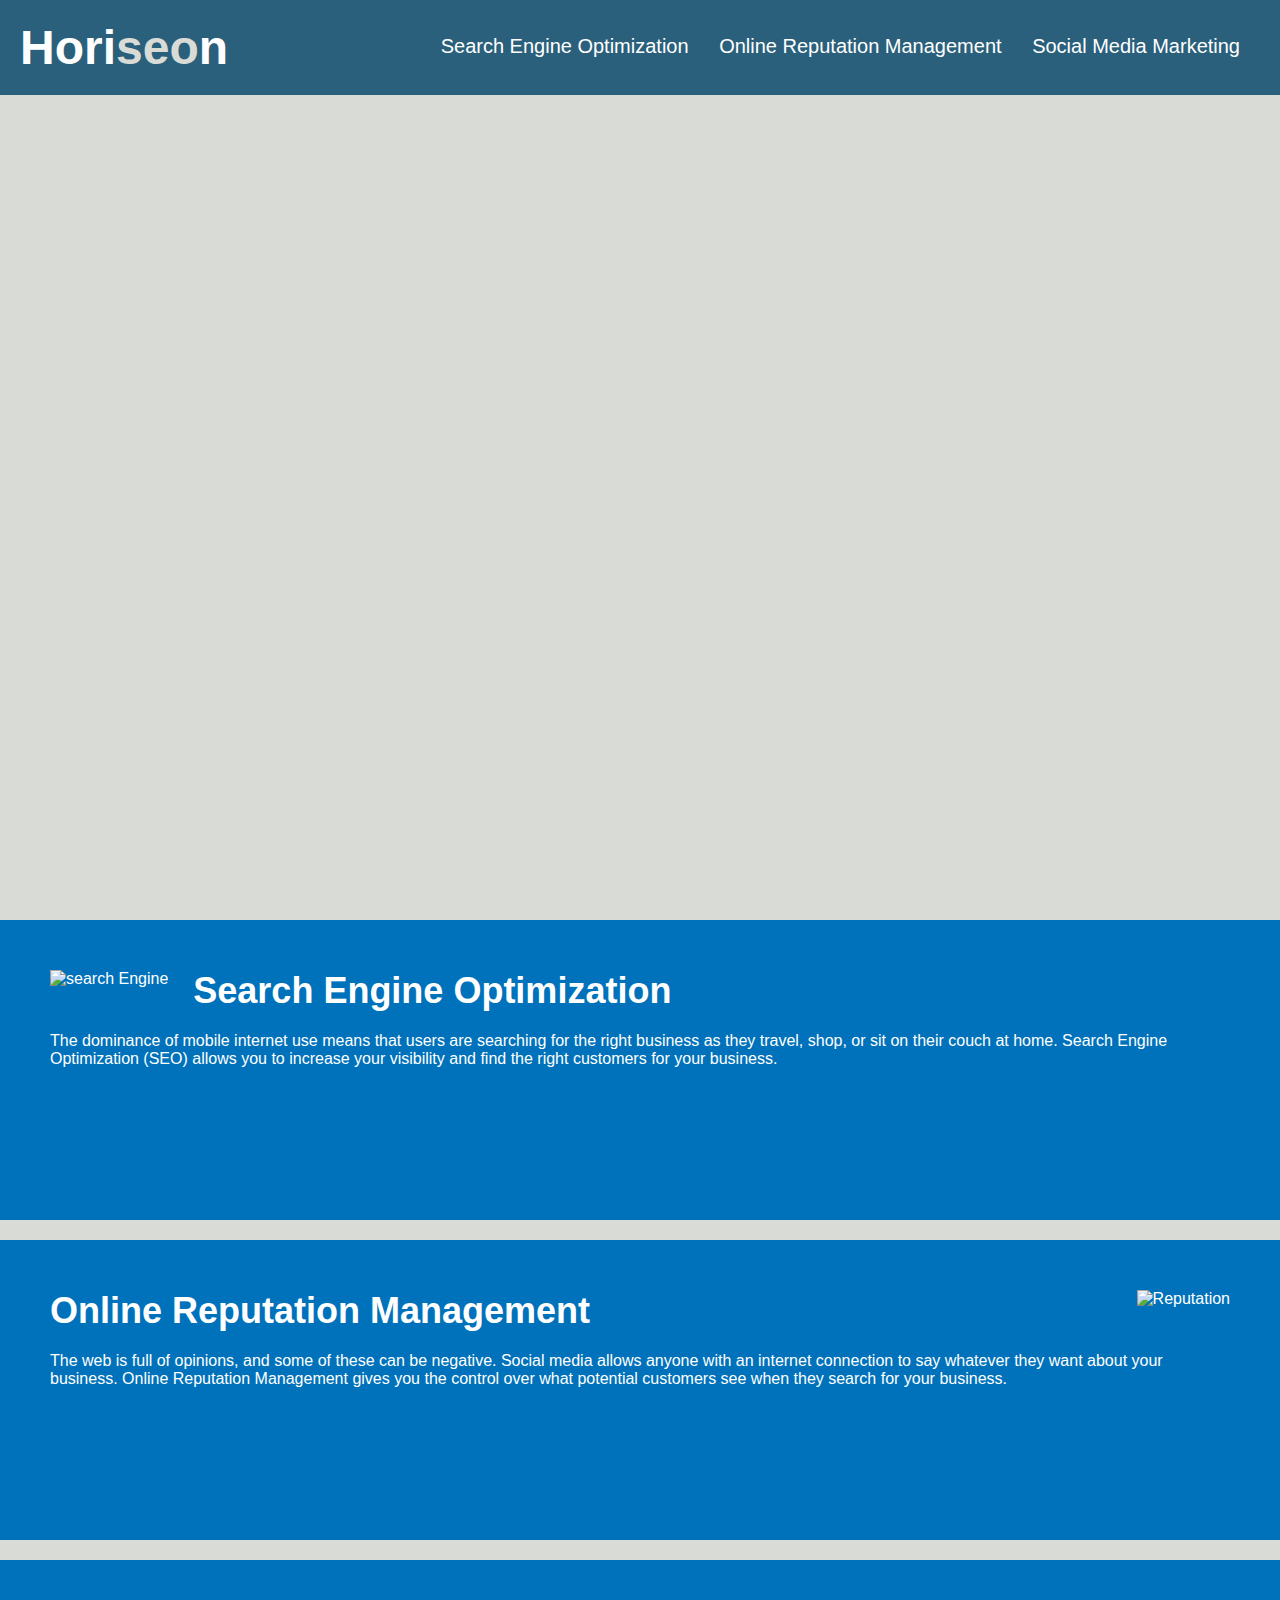
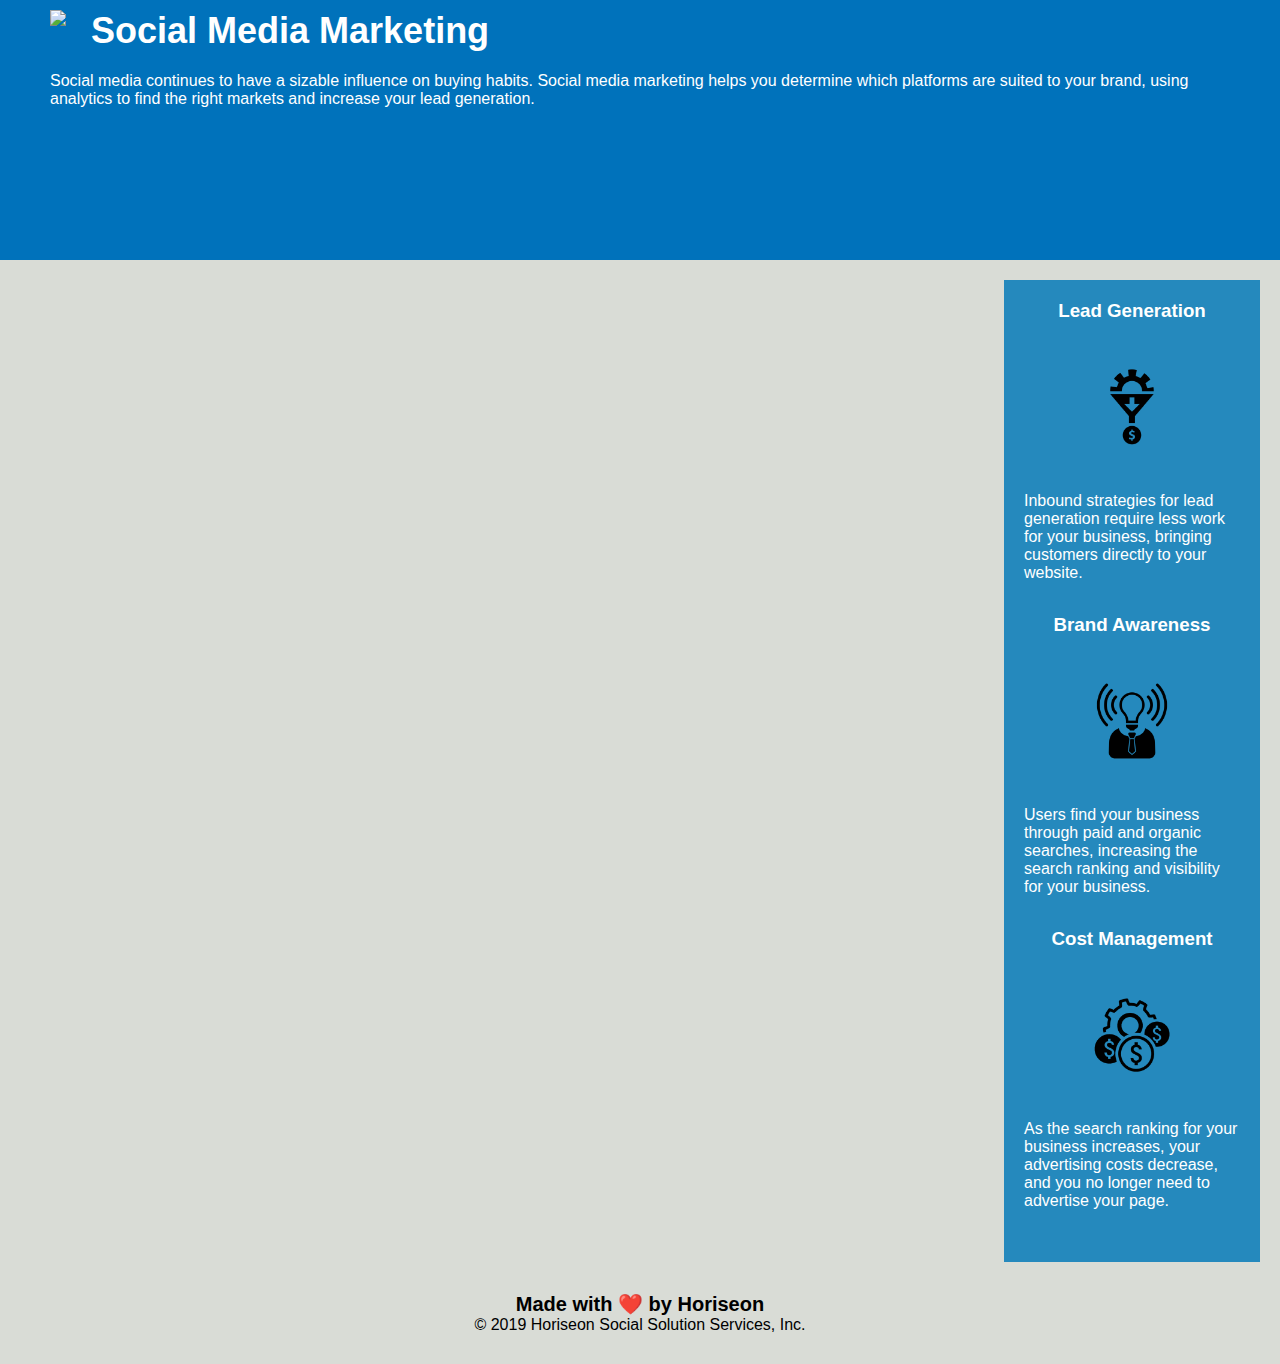
==== starter/index.html @ 46848030 "cleaned up code and fixed the right column image" ====
<!DOCTYPE html>
<html lang="en-gb">

<head>
    <meta charset="UTF-8" />
    <link rel="stylesheet" href="./assets/css/style.css">
    <title>website</title>
</head>

<body>
    <header>
        <h1>Hori<span class="seo">seo</span>n</h1>
        <div>
            <ul>
                <li>
                    <a href="#search-engine-optimization">Search Engine Optimization</a>
                </li>
                <li>
                    <a href="#online-reputation-management">Online Reputation Management</a>
                </li>
                <li>
                    <a href="#social-media-marketing">Social Media Marketing</a>
                </li>
            </ul>
        </div>
    </header>
    <div class="hero"></div>
    <div class="content">
        <div id="search-engine-optimization" class="search-engine-optimization">
            <img src="./assets/images/search-engine-optimization.jpg" alt="search Engine" class="float-left" />
            <h2>Search Engine Optimization</h2>
            <p>
                The dominance of mobile internet use means that users are searching for the right business as they travel, shop, or sit on their couch at home. Search Engine Optimization (SEO) allows you to increase your visibility and find the right customers for your business.
            </p>
        </div>
        <div id="online-reputation-management" class="online-reputation-management">
            <img src="./assets/images/online-reputation-management.jpg" alt="Reputation" class="float-right" />
            <h2>Online Reputation Management</h2>
            <p>
                The web is full of opinions, and some of these can be negative. Social media allows anyone with an internet connection to say whatever they want about your business. Online Reputation Management gives you the control over what potential customers see when they search for your business.
            </p>
        </div>
        <div id="social-media-marketing" class="social-media-marketing">
            <img src="./assets/images/social-media-marketing.jpg" class="float-left" />
            <h2>Social Media Marketing</h2>
            <p>
                Social media continues to have a sizable influence on buying habits. Social media marketing helps you determine which platforms are suited to your brand, using analytics to find the right markets and increase your lead generation.
            </p>
        </div>
    </div>
    <div class="benefits">
        <div class="benefit-lead">
            <h3>Lead Generation</h3>
            <img src="./assets/images/lead-generation.png" />
            <p>
                Inbound strategies for lead generation require less work for your business, bringing customers directly to your website.
            </p>
        </div>
        <div class="benefit-brand">
            <h3>Brand Awareness</h3>
            <img src="./assets/images/brand-awareness.png" />
            <p>
                Users find your business through paid and organic searches, increasing the search ranking and visibility for your business.
            </p>
        </div>
        <div class="benefit-cost">
            <h3>Cost Management</h3>
            <img src="./assets/images/cost-management.png"></img>
            <p>
                As the search ranking for your business increases, your advertising costs decrease, and you no longer need to advertise your page.
            </p>
        </div>
    </div>
    <div class="footer">
        <h2>Made with ❤️️ by Horiseon</h2>
        <p>
            &copy; 2019 Horiseon Social Solution Services, Inc.
        </p>
    </div>
</body>

</html>
---- starter/assets/css/style.css ----
* {
    box-sizing: border-box;
    padding: 0;
    margin: 0;
}

body {
    background-color: #d9dcd6;
}

header {
    padding: 20px;
    font-family: 'Trebuchet MS', 'Lucida Sans Unicode', 'Lucida Grande', 'Lucida Sans', Arial, sans-serif;
    background-color: #2a607c;
    color: #ffffff;
}

header h1 {
    display: inline-block;
    font-size: 48px;
}

header h1 .seo {
    color: #d9dcd6;
}

header div {
    padding-top: 15px;
    margin-right: 20px;
    float: right;
    font-family: 'Gill Sans', 'Gill Sans MT', Calibri, 'Trebuchet MS', sans-serif;
    font-size: 20px;
}

header div ul {
    list-style-type: none;
}

header div ul li {
    display: inline-block;
    margin-left: 25px;
}

a {
    color: #ffffff;
    text-decoration: none;
}

p {
    font-size: 16px;
}

.hero {
    height: 800px;
    width: 100%;
    margin-bottom: 25px;
    background-image: url("../images/digital-marketing-meeting.jpg");
    background-size: cover;
    background-position: center;
}

.float-left {
    float: left;
    margin-right: 25px;
}

.float-right {
    float: right;
    margin-left: 25px;
}

content {
    width: 75%;
    display: inline-block;
    margin-left: 20px;
}

.benefits {
    margin-right: 20px;
    padding: 20px;
    clear: both;
    float: right;
    width: 20%;
    height: 100%;
    font-family: 'Gill Sans', 'Gill Sans MT', Calibri, 'Trebuchet MS', sans-serif;
    background-color: #2589bd;
}

.benefit-lead {
    margin-bottom: 32px;
    color: #ffffff;
}

.benefit-brand {
    margin-bottom: 32px;
    color: #ffffff;
}

.benefit-cost {
    margin-bottom: 32px;
    color: #ffffff;
}

.benefit-lead h3 {
    margin-bottom: 10px;
    text-align: center;
}

.benefit-brand h3 {
    margin-bottom: 10px;
    text-align: center;
}

.benefit-cost h3 {
    margin-bottom: 10px;
    text-align: center;
}

.benefit-lead img {
    display: block;
    margin: 10px auto;
    max-width: 150px;
}

.benefit-brand img {
    display: block;
    margin: 10px auto;
    max-width: 150px;
}

.benefit-cost img {
    display: block;
    margin: 10px auto;
    max-width: 150px;
}

.search-engine-optimization {
    margin-bottom: 20px;
    padding: 50px;
    height: 300px;
    font-family: 'Gill Sans', 'Gill Sans MT', Calibri, 'Trebuchet MS', sans-serif;
    background-color: #0072bb;
    color: #ffffff;
}

.online-reputation-management {
    margin-bottom: 20px;
    padding: 50px;
    height: 300px;
    font-family: 'Gill Sans', 'Gill Sans MT', Calibri, 'Trebuchet MS', sans-serif;
    background-color: #0072bb;
    color: #ffffff;
}

.social-media-marketing {
    margin-bottom: 20px;
    padding: 50px;
    height: 300px;
    font-family: 'Gill Sans', 'Gill Sans MT', Calibri, 'Trebuchet MS', sans-serif;
    background-color: #0072bb;
    color: #ffffff;
}

.search-engine-optimization img {
    max-height: 200px;
}

.online-reputation-management img {
    max-height: 200px;
}

.social-media-marketing img {
    max-height: 200px;
}

.search-engine-optimization h2 {
    margin-bottom: 20px;
    font-size: 36px;
}

.online-reputation-management h2 {
    margin-bottom: 20px;
    font-size: 36px;
}

.social-media-marketing h2 {
    margin-bottom: 20px;
    font-size: 36px;
}

.footer {
    padding: 30px;
    clear: both;
    font-family: 'Trebuchet MS', 'Lucida Sans Unicode', 'Lucida Grande', 'Lucida Sans', Arial, sans-serif;
    text-align: center;
}

.footer h2 {
    font-size: 20px;
}
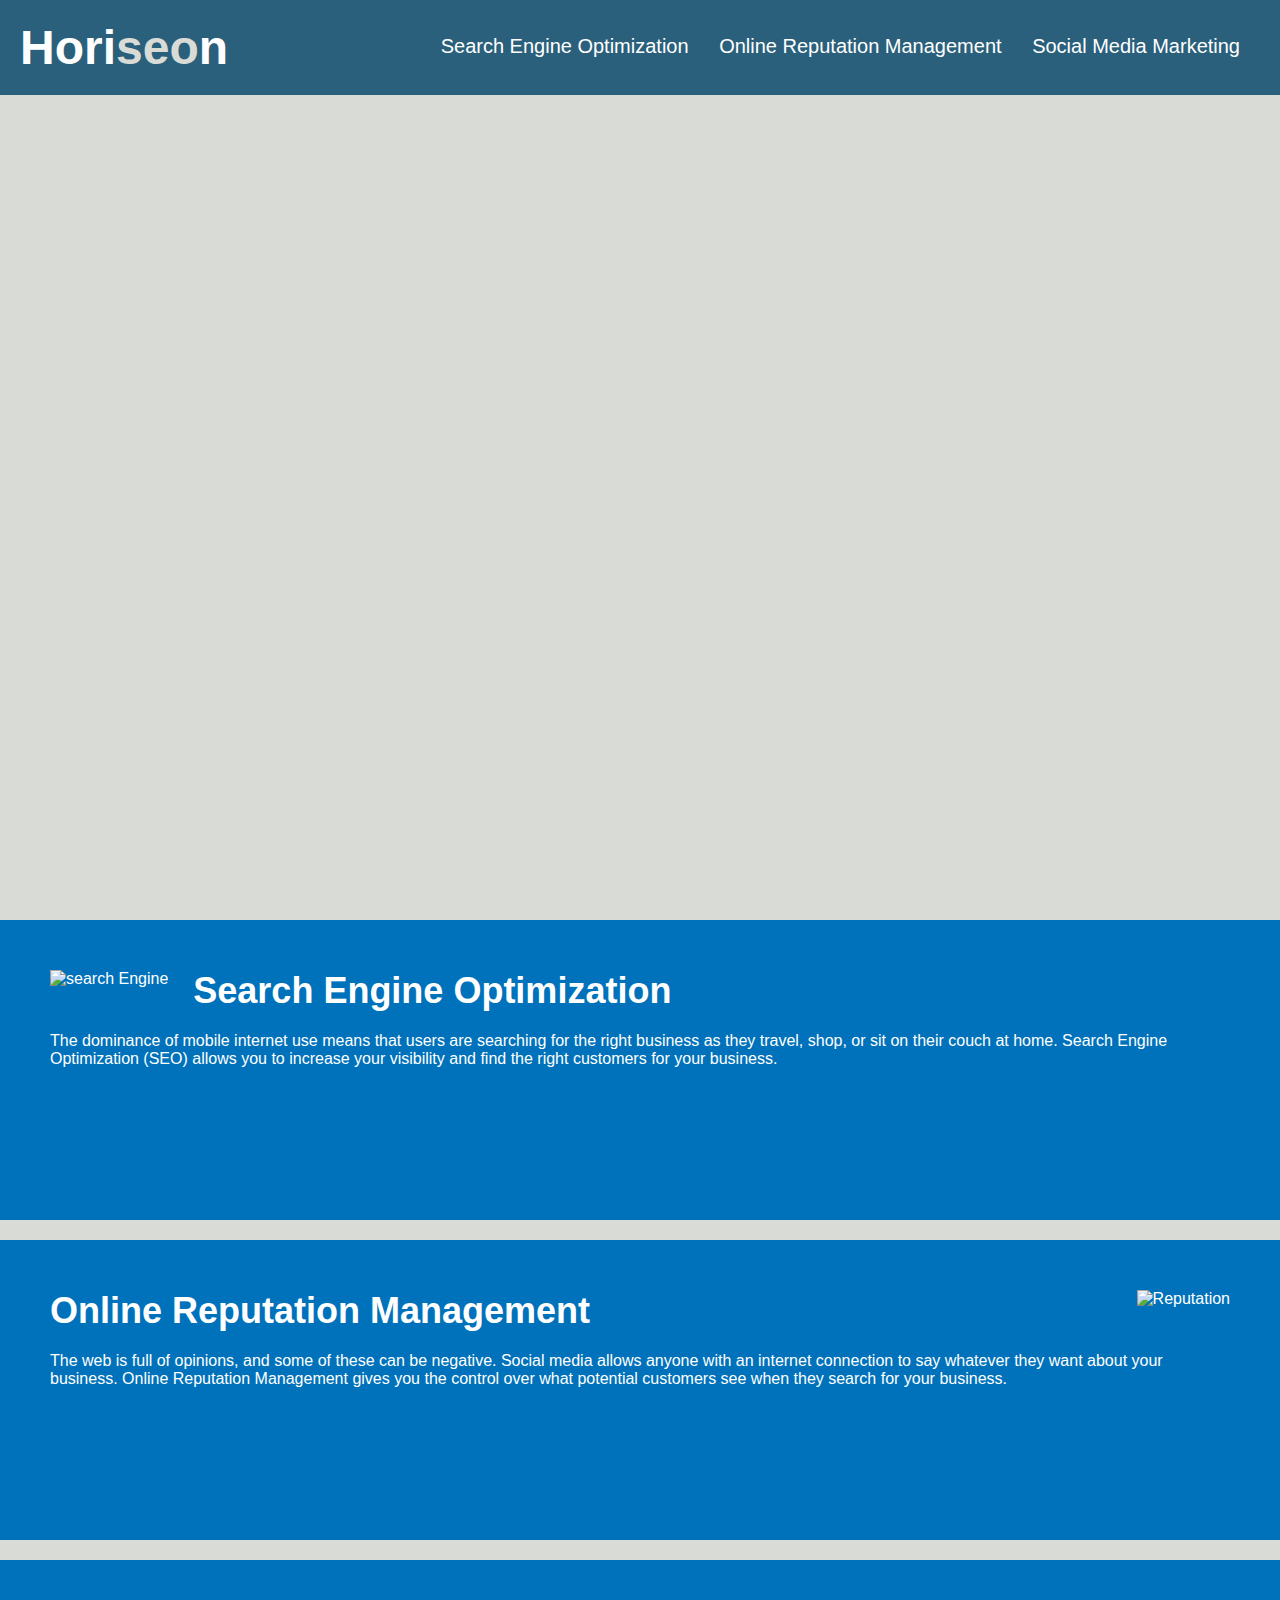
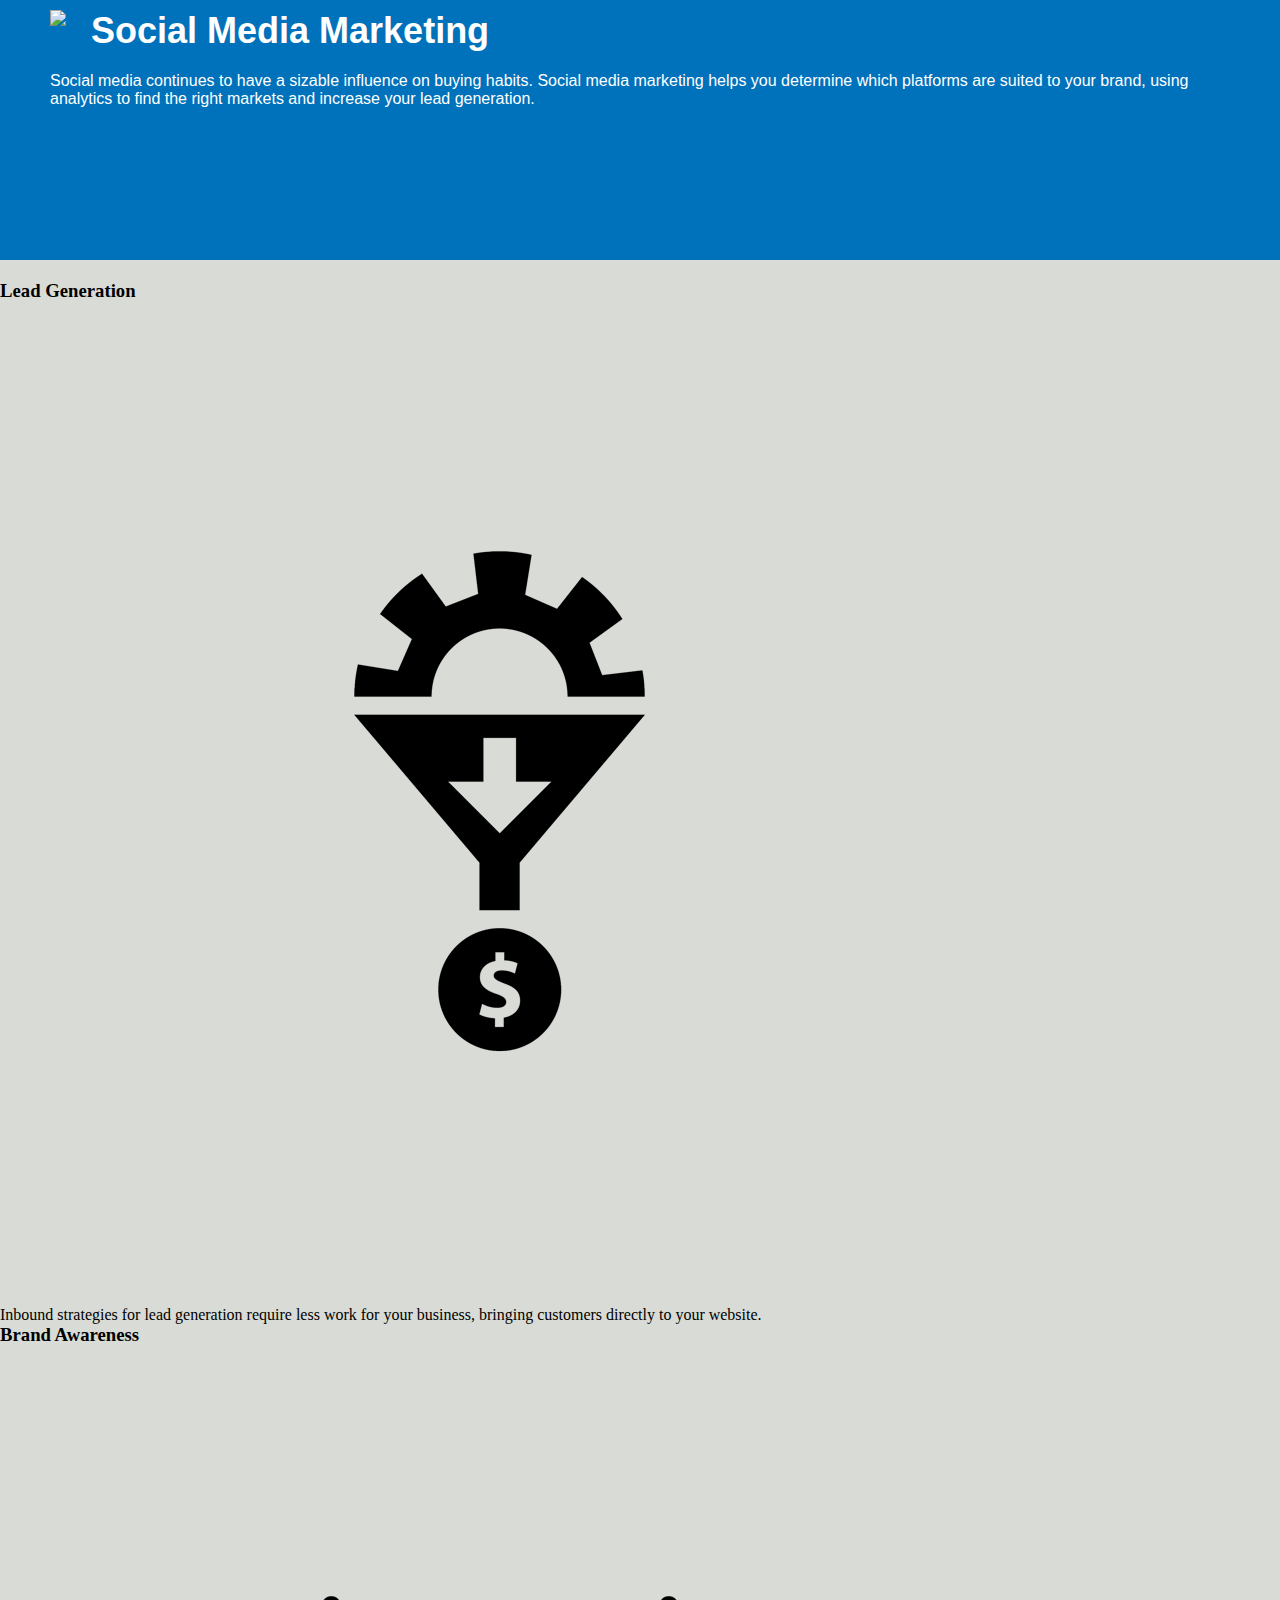
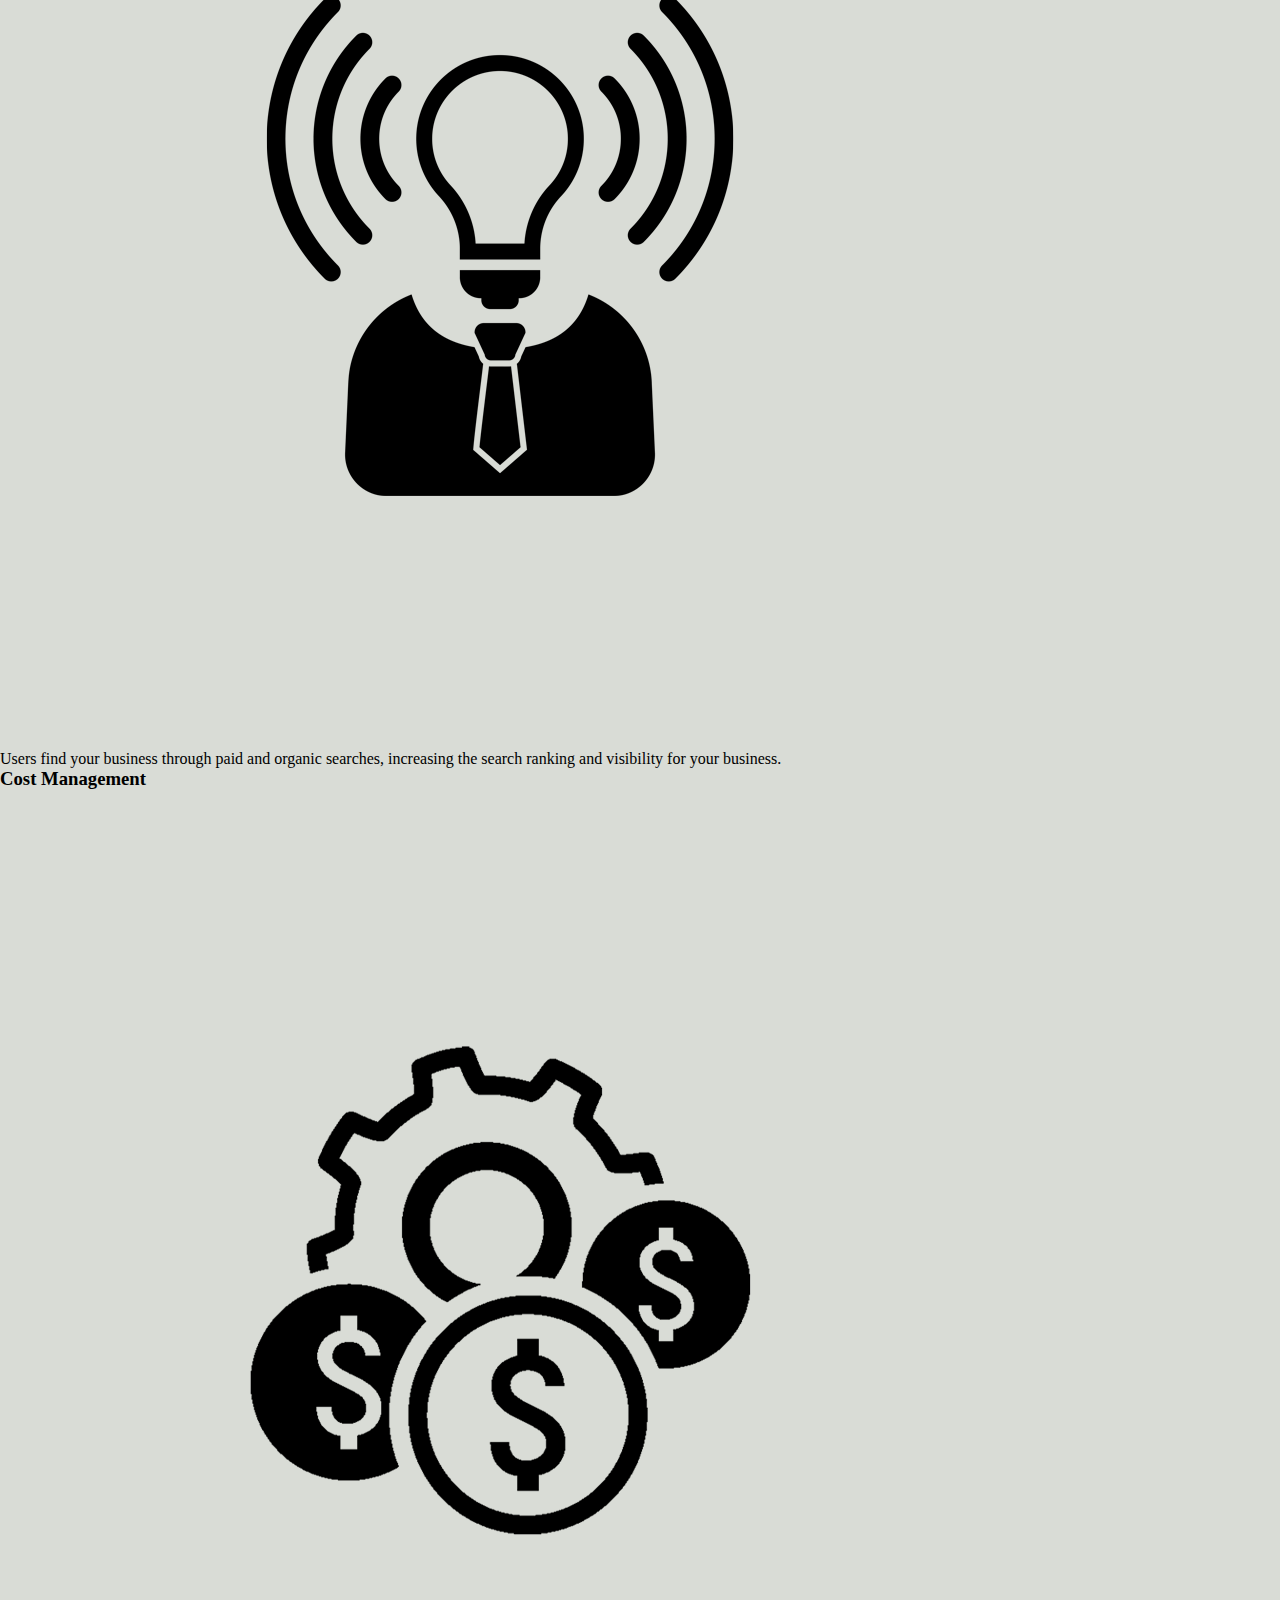
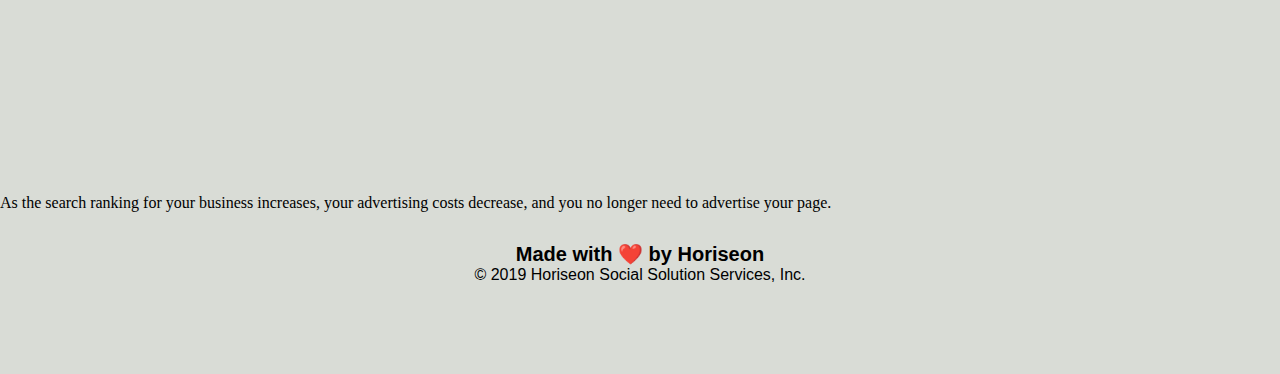
==== commit a923c597: "cleaned code in the css" ====
--- a/starter/index.html
+++ b/starter/index.html
@@ -71,12 +71,12 @@
             </p>
         </div>
     </div>
-    <div class="footer">
+    <footer>
         <h2>Made with ❤️️ by Horiseon</h2>
         <p>
             &copy; 2019 Horiseon Social Solution Services, Inc.
         </p>
-    </div>
+    <footer>
 </body>
 
 </html>
--- a/starter/assets/css/style.css
+++ b/starter/assets/css/style.css
@@ -75,7 +75,7 @@
     margin-left: 20px;
 }
 
-.benefits {
+benefits {
     margin-right: 20px;
     padding: 20px;
     clear: both;
@@ -86,53 +86,54 @@
     background-color: #2589bd;
 }
 
-.benefit-lead {
+benefit-lead {
     margin-bottom: 32px;
     color: #ffffff;
 }
 
-.benefit-brand {
+benefit-brand {
     margin-bottom: 32px;
     color: #ffffff;
 }
 
-.benefit-cost {
+benefit-cost {
     margin-bottom: 32px;
     color: #ffffff;
 }
 
-.benefit-lead h3 {
+benefit-lead h3, benefit-brand h3, benefit-cost {
     margin-bottom: 10px;
     text-align: center;
 }
-
-.benefit-brand h3 {
+/*
+benefit-brand h3, {
     margin-bottom: 10px;
     text-align: center;
 }
 
-.benefit-cost h3 {
+benefit-cost h3 {
     margin-bottom: 10px;
     text-align: center;
 }
-
-.benefit-lead img {
+*/
+benefit-lead img, benefit-brand img, benefit-cost img {
     display: block;
     margin: 10px auto;
     max-width: 150px;
 }
-
-.benefit-brand img {
+/*
+benefit-brand img {
     display: block;
     margin: 10px auto;
     max-width: 150px;
 }
 
-.benefit-cost img {
+benefit-cost img {
     display: block;
     margin: 10px auto;
     max-width: 150px;
 }
+*/
 
 .search-engine-optimization {
     margin-bottom: 20px;
@@ -161,11 +162,11 @@
     color: #ffffff;
 }
 
-.search-engine-optimization img {
+.search-engine-optimization img, .online-reputation-management img , .social-media-marketing img   {
     max-height: 200px;
 }
 
-.online-reputation-management img {
+/*.online-reputation-management img {
     max-height: 200px;
 }
 
@@ -173,12 +174,14 @@
     max-height: 200px;
 }
 
-.search-engine-optimization h2 {
+*/
+
+.search-engine-optimization h2, .online-reputation-management h2, .social-media-marketing h2  {
     margin-bottom: 20px;
     font-size: 36px;
 }
 
-.online-reputation-management h2 {
+/* .online-reputation-management h2 {
     margin-bottom: 20px;
     font-size: 36px;
 }
@@ -187,14 +190,15 @@
     margin-bottom: 20px;
     font-size: 36px;
 }
-
-.footer {
+*/
+
+footer {
     padding: 30px;
     clear: both;
     font-family: 'Trebuchet MS', 'Lucida Sans Unicode', 'Lucida Grande', 'Lucida Sans', Arial, sans-serif;
     text-align: center;
 }
 
-.footer h2 {
+footer h2 {
     font-size: 20px;
 }
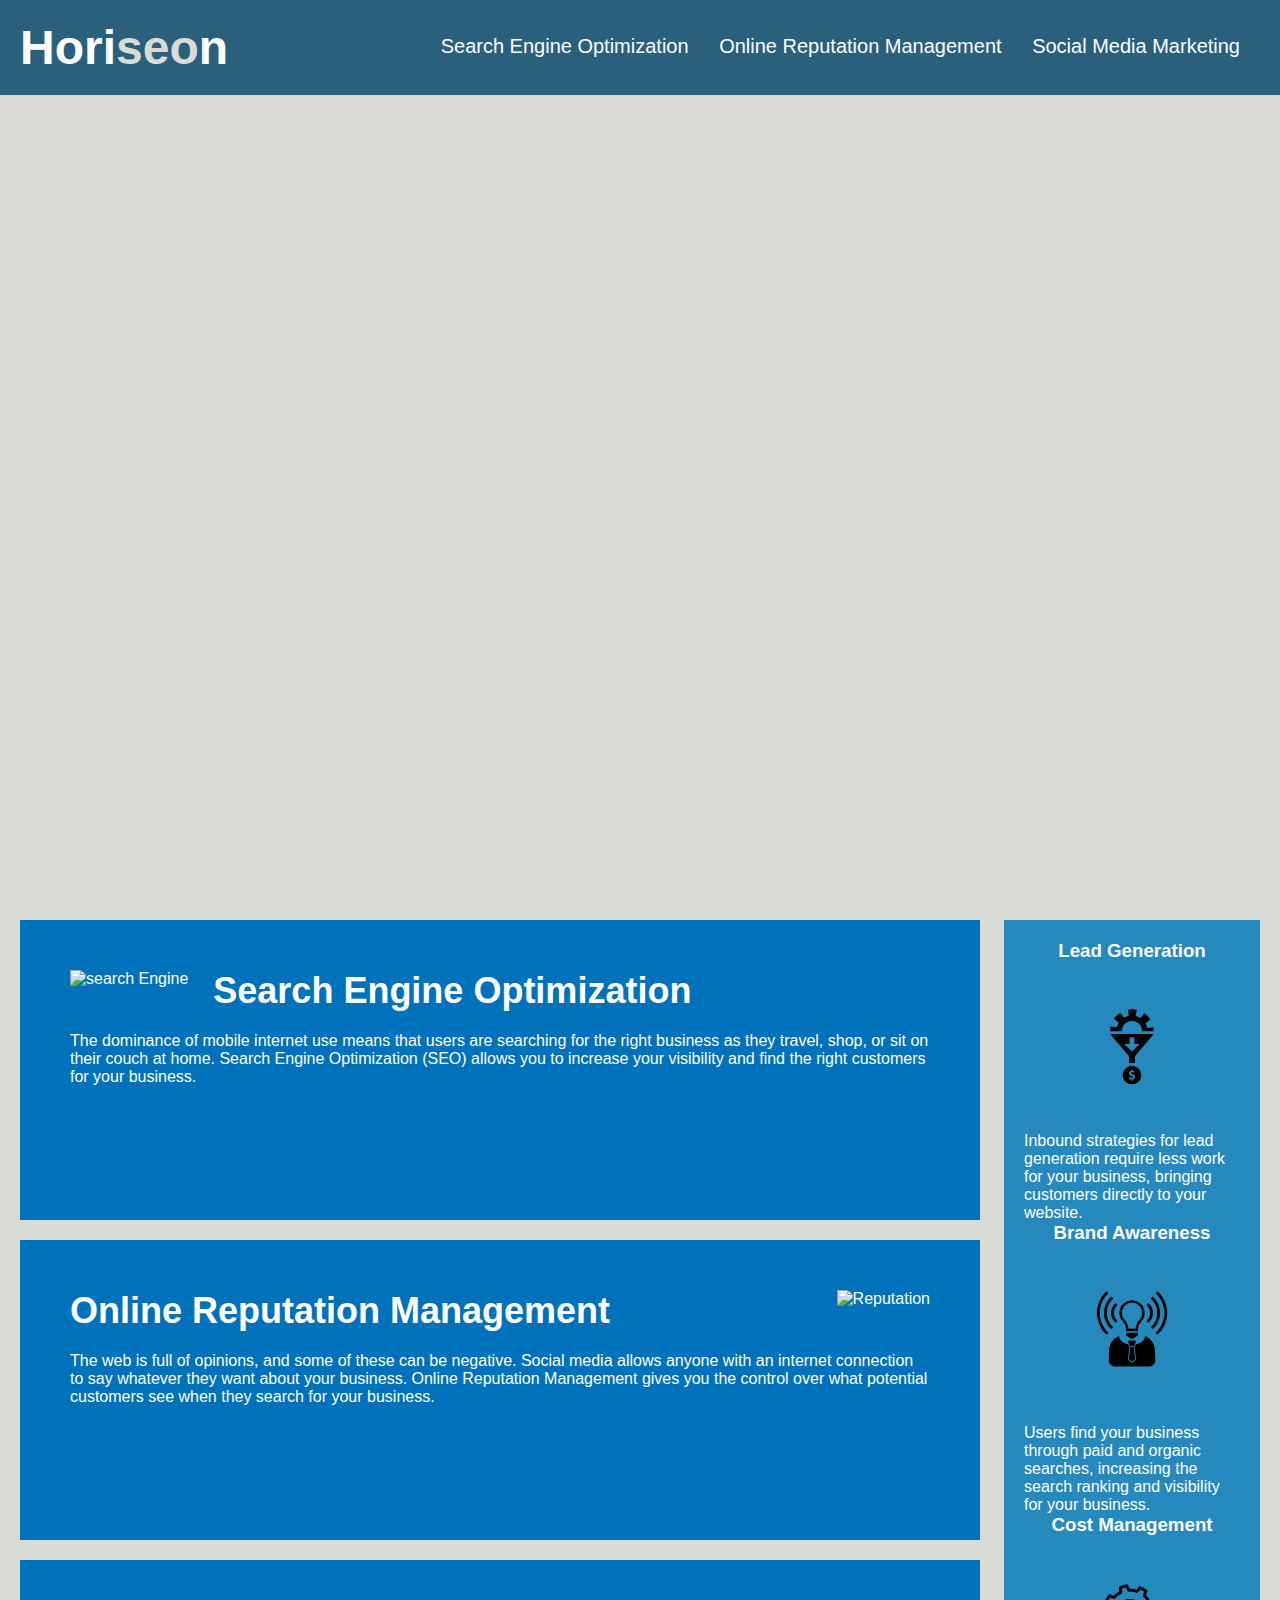
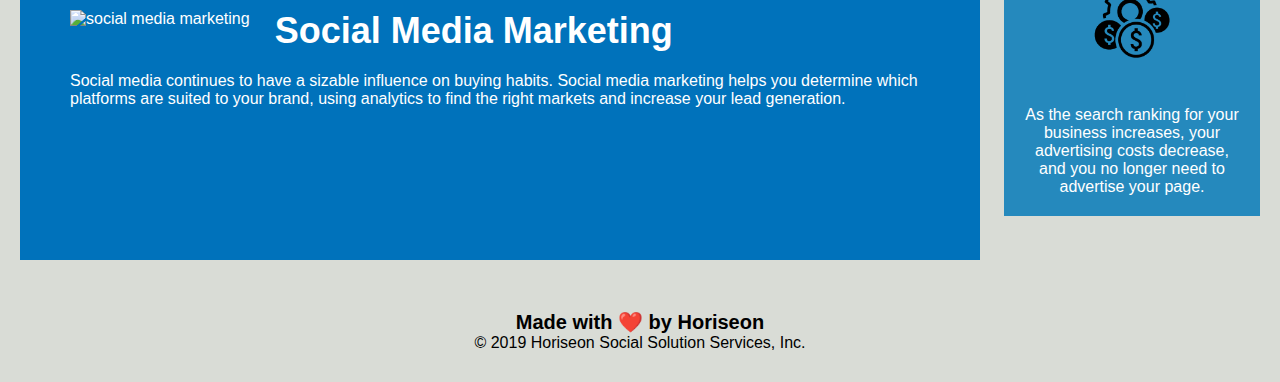
==== commit e86722b1: "code fixed so the right column is next to the body content" ====
--- a/starter/index.html
+++ b/starter/index.html
@@ -4,7 +4,7 @@
 <head>
     <meta charset="UTF-8" />
     <link rel="stylesheet" href="./assets/css/style.css">
-    <title>website</title>
+    <title>Horiseon</title>
 </head>
 
 <body>
@@ -13,7 +13,7 @@
         <div>
             <ul>
                 <li>
-                    <a href="#search-engine-optimization">Search Engine Optimization</a>
+                    <a href="#search-engine-optimization" >Search Engine Optimization </a>
                 </li>
                 <li>
                     <a href="#online-reputation-management">Online Reputation Management</a>
@@ -25,7 +25,7 @@
         </div>
     </header>
     <div class="hero"></div>
-    <div class="content">
+    <content>
         <div id="search-engine-optimization" class="search-engine-optimization">
             <img src="./assets/images/search-engine-optimization.jpg" alt="search Engine" class="float-left" />
             <h2>Search Engine Optimization</h2>
@@ -34,49 +34,49 @@
             </p>
         </div>
         <div id="online-reputation-management" class="online-reputation-management">
-            <img src="./assets/images/online-reputation-management.jpg" alt="Reputation" class="float-right" />
+            <img src="./assets/images/online-reputation-management.jpg " alt="Reputation" class="float-right" />
             <h2>Online Reputation Management</h2>
             <p>
                 The web is full of opinions, and some of these can be negative. Social media allows anyone with an internet connection to say whatever they want about your business. Online Reputation Management gives you the control over what potential customers see when they search for your business.
             </p>
         </div>
         <div id="social-media-marketing" class="social-media-marketing">
-            <img src="./assets/images/social-media-marketing.jpg" class="float-left" />
+            <img src="./assets/images/social-media-marketing.jpg" alt="social media marketing" class="float-left" />
             <h2>Social Media Marketing</h2>
             <p>
                 Social media continues to have a sizable influence on buying habits. Social media marketing helps you determine which platforms are suited to your brand, using analytics to find the right markets and increase your lead generation.
             </p>
         </div>
-    </div>
-    <div class="benefits">
-        <div class="benefit-lead">
+    </content>
+    <benefits>
+        <benefit-lead>
             <h3>Lead Generation</h3>
-            <img src="./assets/images/lead-generation.png" />
+            <img src="./assets/images/lead-generation.png" alt="lead-generation"  />
             <p>
                 Inbound strategies for lead generation require less work for your business, bringing customers directly to your website.
             </p>
-        </div>
-        <div class="benefit-brand">
+        </benefit-lead>
+        <benefit-brand>
             <h3>Brand Awareness</h3>
-            <img src="./assets/images/brand-awareness.png" />
+            <img src="./assets/images/brand-awareness.png" alt="brand-awareness" /><img>
             <p>
                 Users find your business through paid and organic searches, increasing the search ranking and visibility for your business.
             </p>
-        </div>
-        <div class="benefit-cost">
+        </benefit-brand>
+        <benefit-cost>
             <h3>Cost Management</h3>
-            <img src="./assets/images/cost-management.png"></img>
+            <img src="./assets/images/cost-management.png" alt="cost-management" ></img>
             <p>
                 As the search ranking for your business increases, your advertising costs decrease, and you no longer need to advertise your page.
             </p>
-        </div>
-    </div>
+        </benefit-cost>
+    </benefits>
     <footer>
         <h2>Made with ❤️️ by Horiseon</h2>
         <p>
             &copy; 2019 Horiseon Social Solution Services, Inc.
         </p>
-    <footer>
+    </footer>
 </body>
 
 </html>
